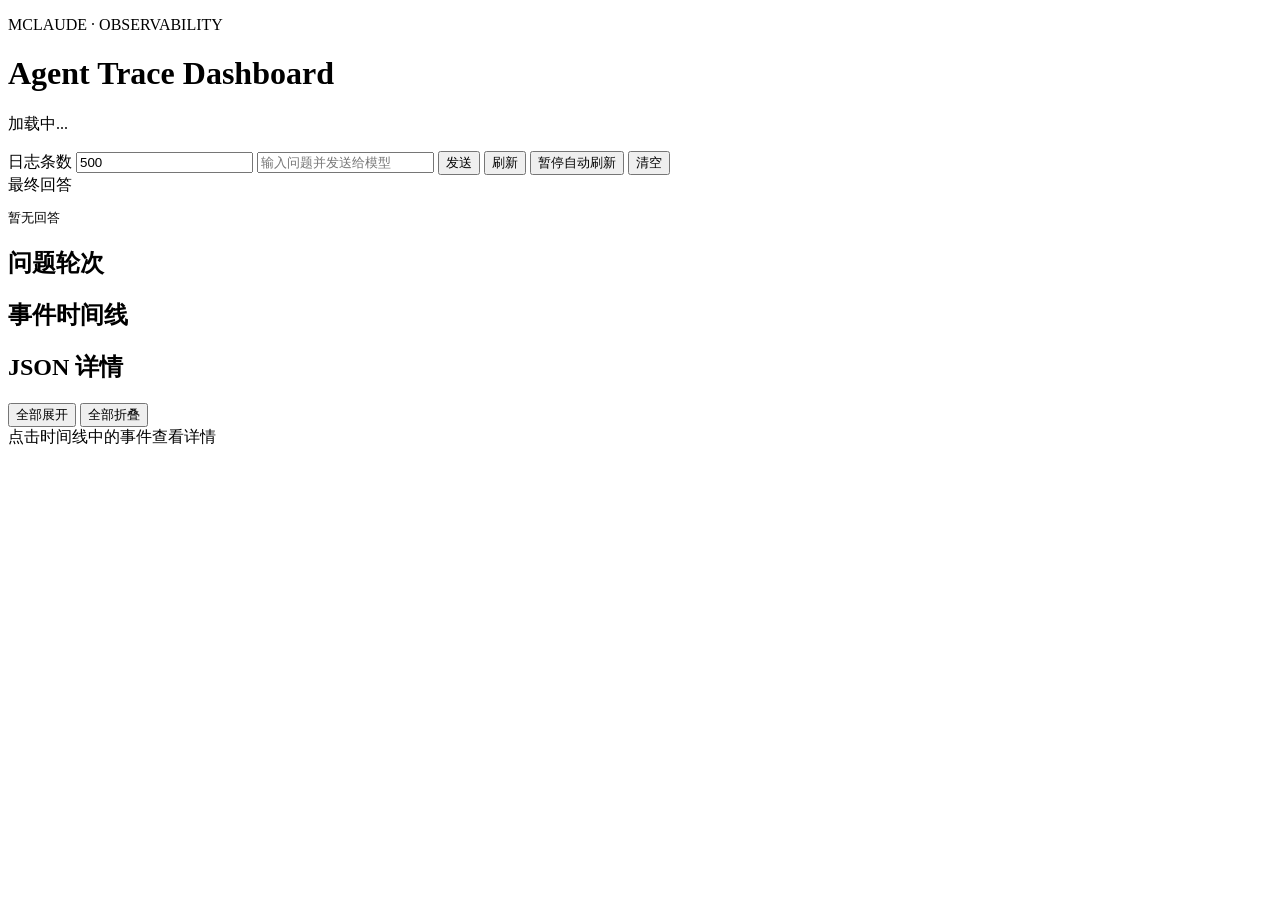
==== frontend/index.html @ eef4cab7 "refactor: simplify architecture and harden agent dashboard workflow" ====
<!doctype html>
<html lang="zh-CN">
<head>
  <meta charset="UTF-8">
  <meta name="viewport" content="width=device-width, initial-scale=1.0">
  <title>Agent Trace Dashboard</title>
  <link rel="preconnect" href="https://fonts.googleapis.com">
  <link rel="preconnect" href="https://fonts.gstatic.com" crossorigin>
  <link href="https://fonts.googleapis.com/css2?family=Azeret+Mono:wght@400;500;600;700&family=Noto+Sans+SC:wght@400;500;600;700&display=swap" rel="stylesheet">
  <link rel="stylesheet" href="/static/app.css">
</head>
<body>
  <div class="grain"></div>

  <header class="topbar">
    <div class="title-wrap">
      <div>
        <p class="kicker">MCLAUDE · OBSERVABILITY</p>
        <h1>Agent Trace Dashboard</h1>
      </div>
      <div class="status-cluster">
        <span id="pollState" class="live-dot is-on" aria-hidden="true"></span>
        <p id="status" class="status">加载中...</p>
      </div>
    </div>

    <div class="controls" aria-label="控制台操作区">
      <label class="control-group">
        <span>日志条数</span>
        <input id="limitInput" type="number" value="500" min="100" step="50">
      </label>
      <input id="questionInput" type="text" placeholder="输入问题并发送给模型">
      <button id="askBtn" class="primary">发送</button>
      <button id="refreshBtn">刷新</button>
      <button id="pollBtn">暂停自动刷新</button>
      <button id="clearBtn" class="danger">清空</button>
    </div>

    <div class="task-bar">
      <div class="task-head">
        <span id="taskStatus" class="status"></span>
        <span class="status final-tag">最终回答</span>
      </div>
      <pre id="answerView">暂无回答</pre>
    </div>
  </header>

  <main class="layout">
    <section class="panel">
      <div class="panel-head">
        <h2>问题轮次</h2>
        <span id="runCount" class="muted"></span>
      </div>
      <div id="runsList" class="scroll"></div>
    </section>

    <section class="panel">
      <div class="panel-head">
        <h2>事件时间线</h2>
        <span id="eventCount" class="muted"></span>
      </div>
      <div id="timeline" class="scroll timeline"></div>
    </section>

    <section class="panel">
      <div class="panel-head">
        <h2>JSON 详情</h2>
        <div class="panel-actions">
          <button id="expandAllBtn" class="mini">全部展开</button>
          <button id="collapseAllBtn" class="mini">全部折叠</button>
        </div>
      </div>
      <div id="jsonTree" class="scroll json-tree">点击时间线中的事件查看详情</div>
    </section>
  </main>

  <script src="/static/app.js"></script>
</body>
</html>
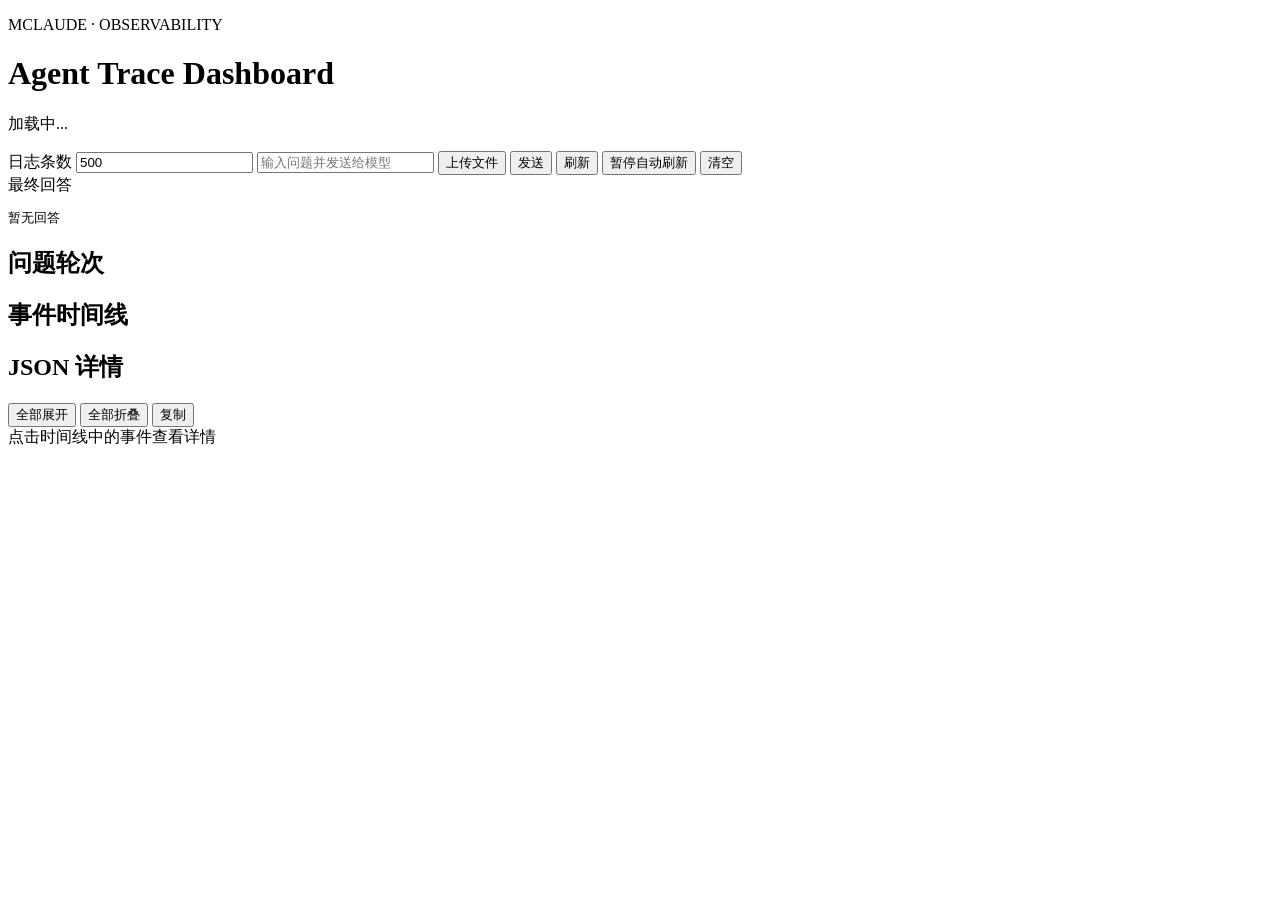
==== commit 5977b9aa: "feat: MCP lazy loading, file upload, dashboard UX improvements - MCP tools use deferred catalog patt" ====
--- a/frontend/index.html
+++ b/frontend/index.html
@@ -30,10 +30,20 @@
         <input id="limitInput" type="number" value="500" min="100" step="50">
       </label>
       <input id="questionInput" type="text" placeholder="输入问题并发送给模型">
+      <input id="fileInput" type="file" multiple hidden>
+      <button id="uploadBtn" class="upload">上传文件</button>
       <button id="askBtn" class="primary">发送</button>
       <button id="refreshBtn">刷新</button>
       <button id="pollBtn">暂停自动刷新</button>
       <button id="clearBtn" class="danger">清空</button>
+    </div>
+
+    <div id="fileBar" class="file-bar" hidden>
+      <div class="file-bar-head">
+        <span class="file-bar-label">已上传文件</span>
+        <span id="fileCount" class="muted"></span>
+      </div>
+      <div id="fileList" class="file-list"></div>
     </div>
 
     <div class="task-bar">
@@ -68,6 +78,7 @@
         <div class="panel-actions">
           <button id="expandAllBtn" class="mini">全部展开</button>
           <button id="collapseAllBtn" class="mini">全部折叠</button>
+          <button id="copyJsonBtn" class="mini">复制</button>
         </div>
       </div>
       <div id="jsonTree" class="scroll json-tree">点击时间线中的事件查看详情</div>
